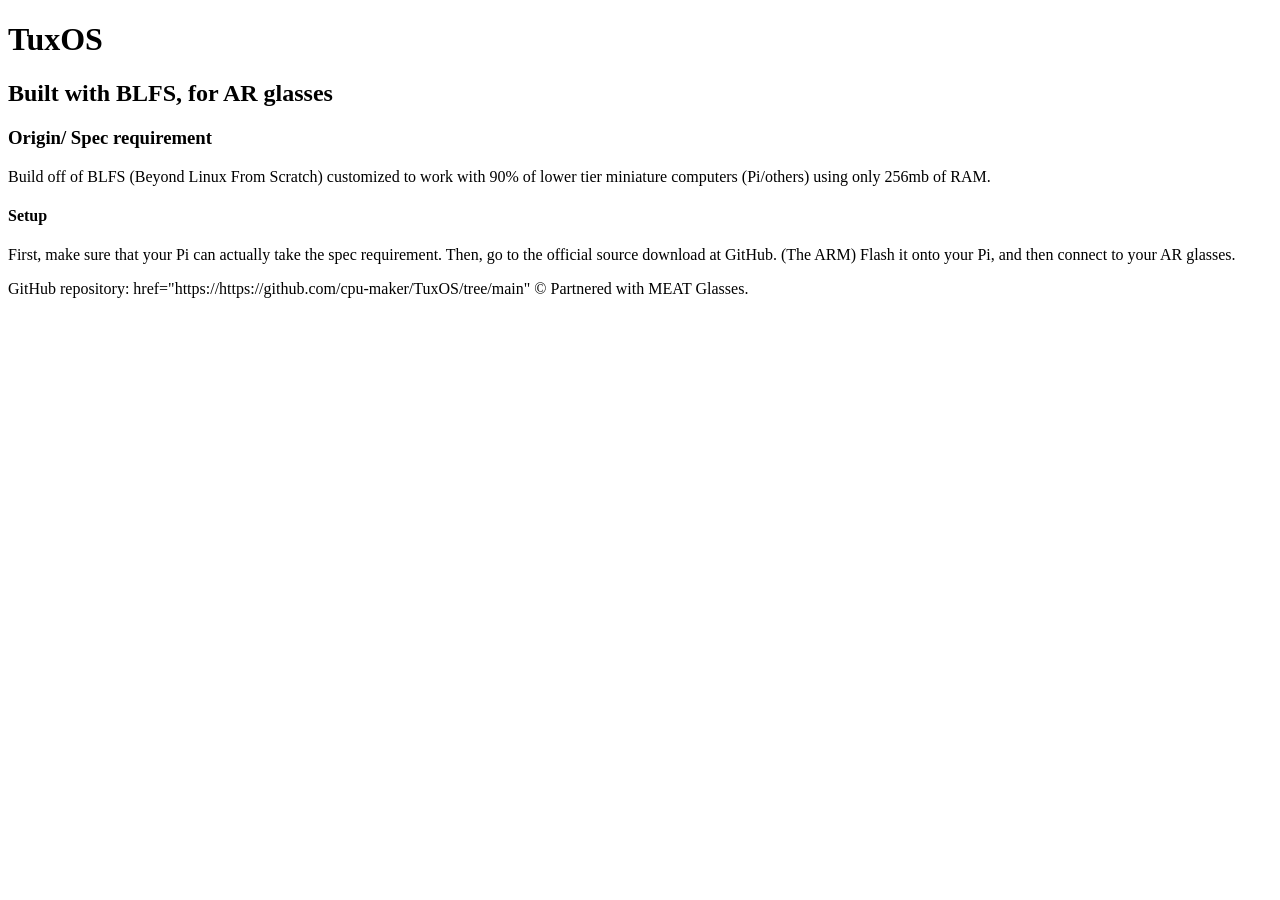
==== index.html @ 305fa7d6 "Rename Basesite.html to index.html" ====
<!DOCTYPE html>
<html>
<body>
<h1>TuxOS</h1> 
<h2>Built with BLFS, for AR glasses</h2>

<h3>Origin/ Spec requirement</h3>
<p>
Build off of BLFS (Beyond Linux From Scratch) customized to work with 
90% of lower tier miniature computers (Pi/others) using only 256mb of RAM.
</p> 
<h4>Setup</h4>
<p>
First, make sure that your Pi can actually take the spec requirement.
Then, go to the official source download at GitHub. (The ARM)
Flash it onto your Pi, and then connect to your AR glasses.
</p>

GitHub repository: <a> href="https://https://github.com/cpu-maker/TuxOS/tree/main"</a>

© Partnered with MEAT Glasses.

</body>
</html>
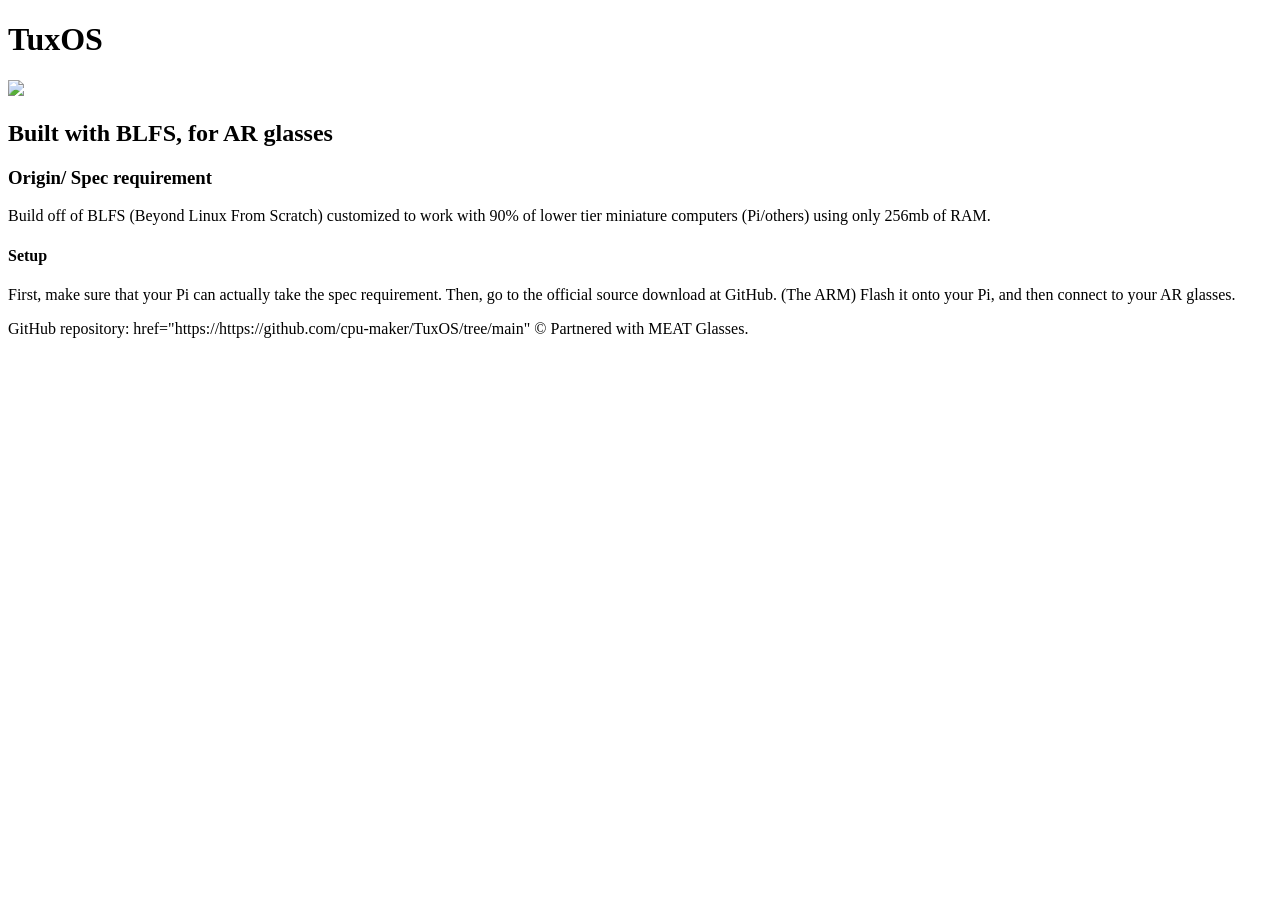
==== commit 7db7ad6a: "Add logo image to index.html" ====
--- a/index.html
+++ b/index.html
@@ -2,6 +2,7 @@
 <html>
 <body>
 <h1>TuxOS</h1> 
+<img src="logo.png">
 <h2>Built with BLFS, for AR glasses</h2>
 
 <h3>Origin/ Spec requirement</h3>
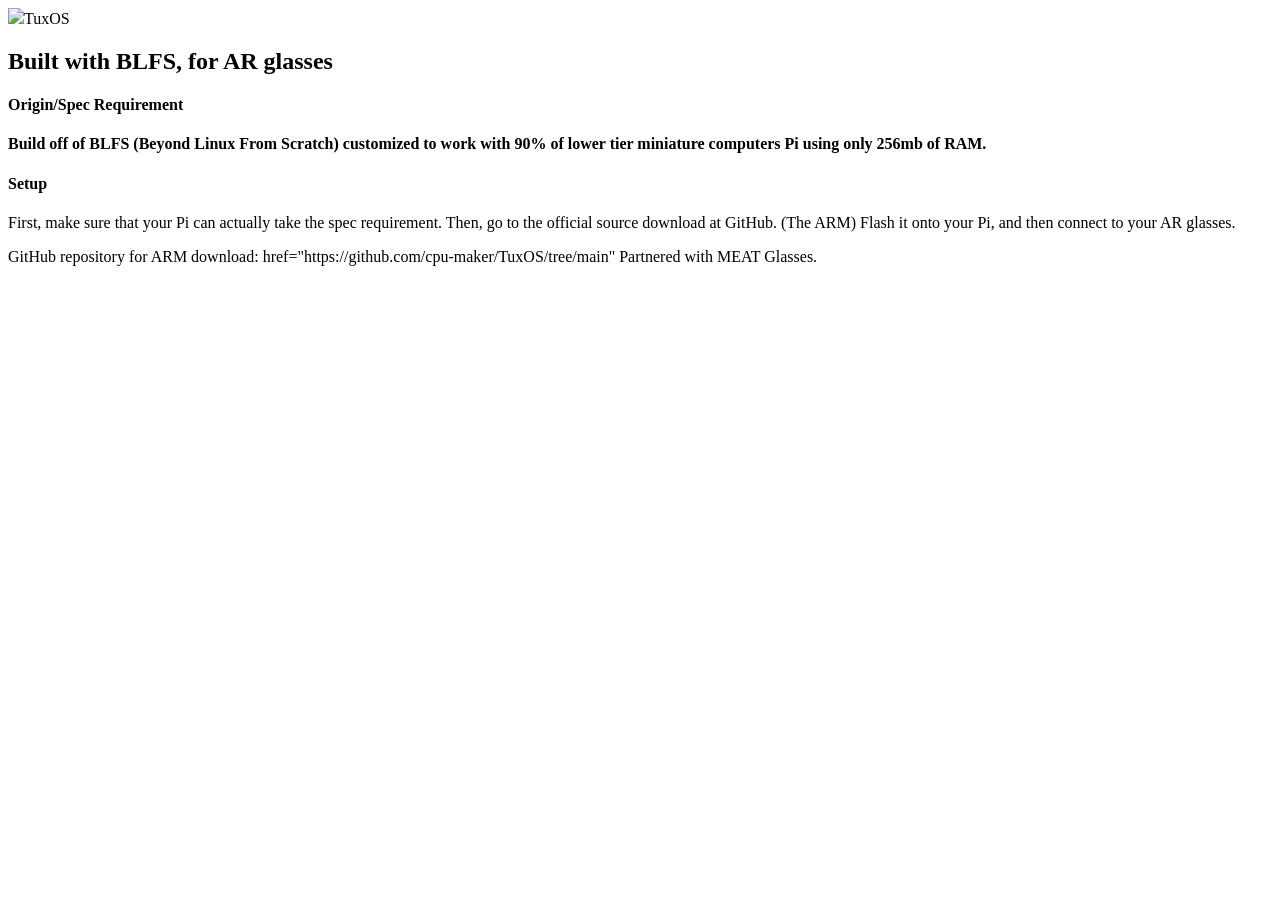
==== commit cc71e399: "Refine headings and text in index.html Updated headings and improved text clarity in index.html." ====
--- a/index.html
+++ b/index.html
@@ -1,14 +1,14 @@
 <!DOCTYPE html>
 <html>
 <body>
+<img src="logo.png"
+
 <h1>TuxOS</h1> 
-<img src="logo.png">
 <h2>Built with BLFS, for AR glasses</h2>
-
-<h3>Origin/ Spec requirement</h3>
+<h4>Origin/Spec Requirement<h4>
 <p>
 Build off of BLFS (Beyond Linux From Scratch) customized to work with 
-90% of lower tier miniature computers (Pi/others) using only 256mb of RAM.
+90% of lower tier miniature computers Pi using only 256mb of RAM.
 </p> 
 <h4>Setup</h4>
 <p>
@@ -17,9 +17,8 @@
 Flash it onto your Pi, and then connect to your AR glasses.
 </p>
 
-GitHub repository: <a> href="https://https://github.com/cpu-maker/TuxOS/tree/main"</a>
+GitHub repository for ARM download: <a> href="https://github.com/cpu-maker/TuxOS/tree/main"</a>
 
-© Partnered with MEAT Glasses.
-
+Partnered with MEAT Glasses.
 </body>
 </html>
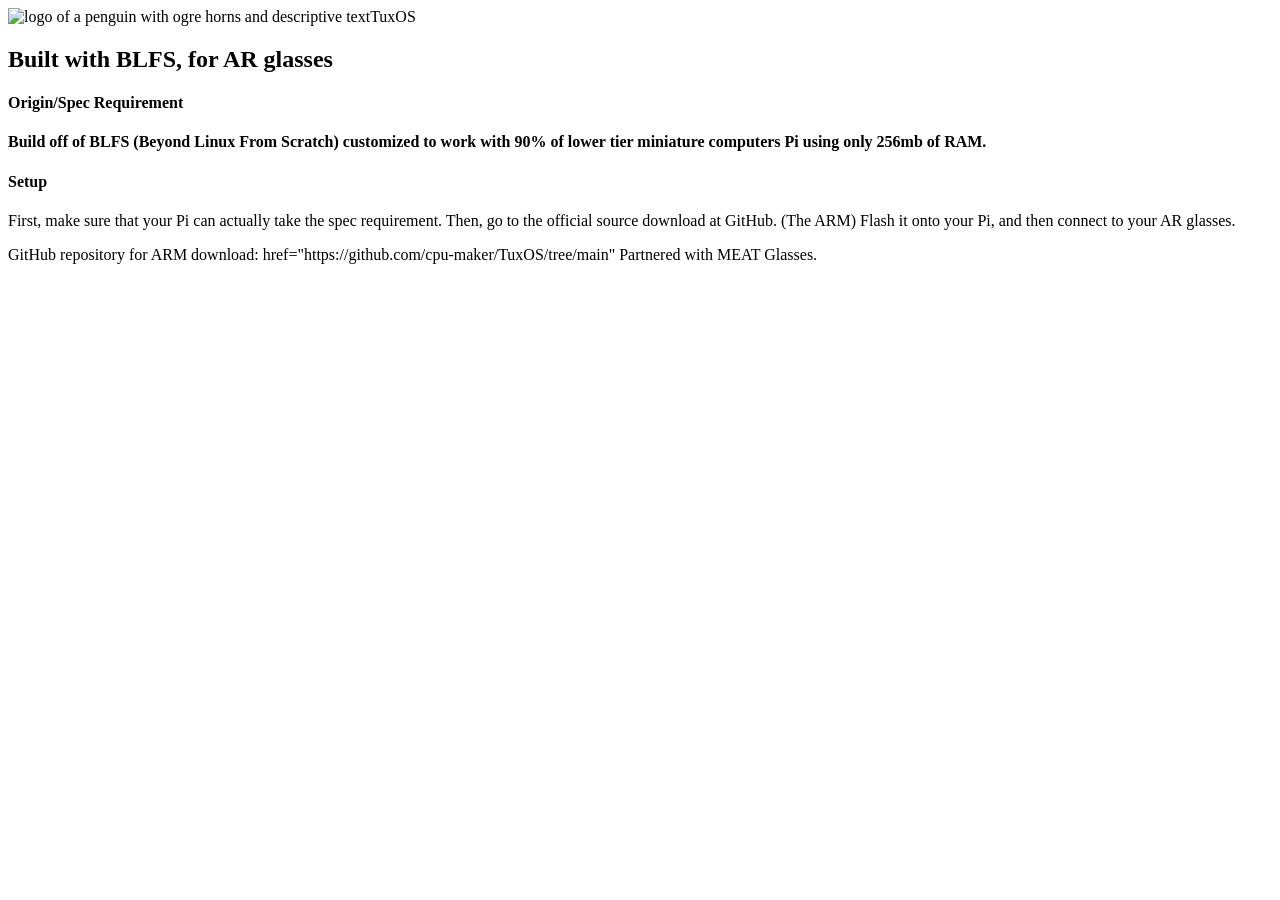
==== commit aaf8aa31: "Fix HTML syntax errors in index.html" ====
--- a/index.html
+++ b/index.html
@@ -1,9 +1,9 @@
 <!DOCTYPE html>
 <html>
 <body>
-<img src="logo.png"
+<img src="logo.png" height="200" alt="logo of a penguin with ogre horns and descriptive text"
 
-<h1>TuxOS</h1> 
+<h>TuxOS</h1> 
 <h2>Built with BLFS, for AR glasses</h2>
 <h4>Origin/Spec Requirement<h4>
 <p>
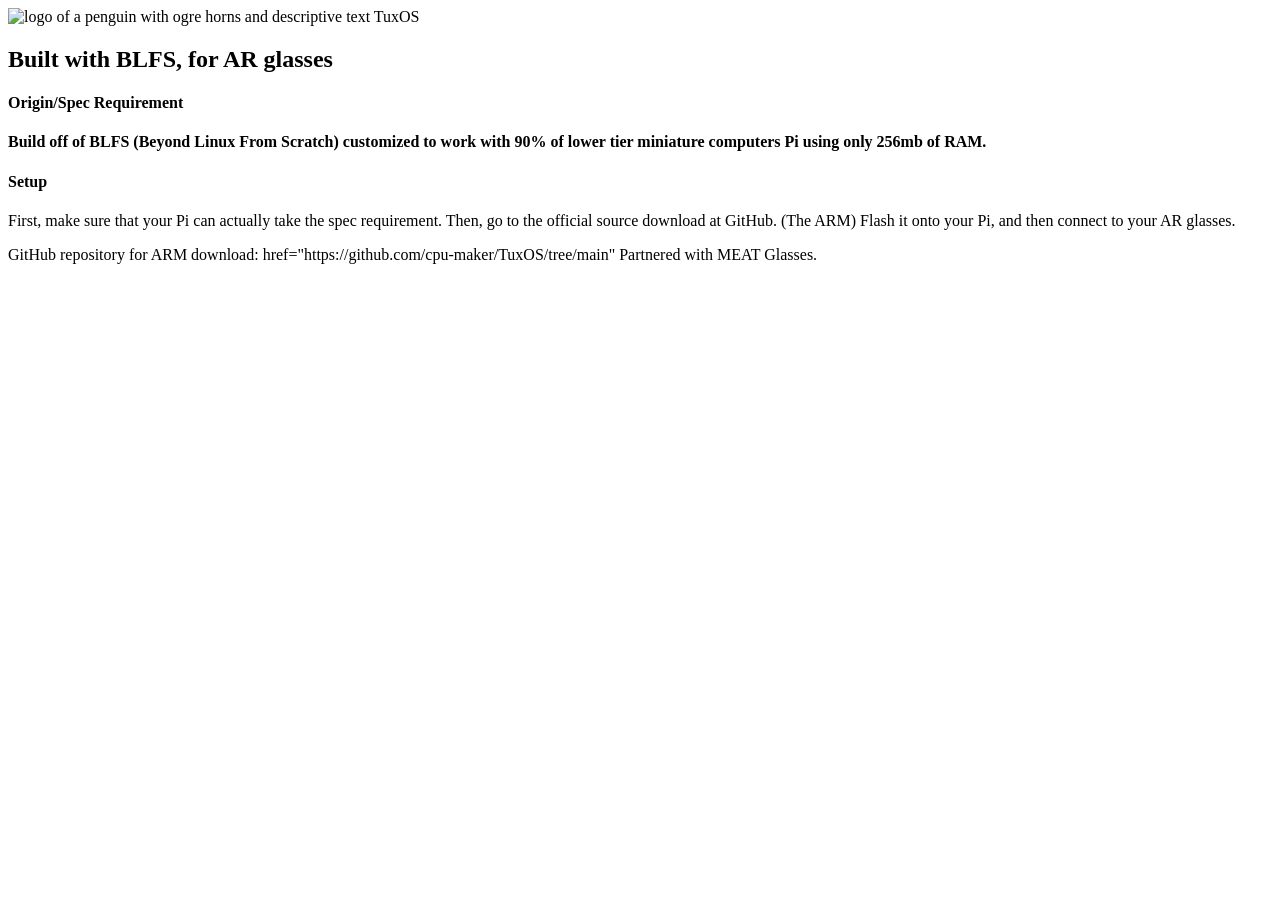
==== commit 0ed8f666: "Fix header tag from h to h1 in index.html" ====
--- a/index.html
+++ b/index.html
@@ -3,7 +3,7 @@
 <body>
 <img src="logo.png" height="200" alt="logo of a penguin with ogre horns and descriptive text"
 
-<h>TuxOS</h1> 
+<h1> TuxOS </h1> 
 <h2>Built with BLFS, for AR glasses</h2>
 <h4>Origin/Spec Requirement<h4>
 <p>
